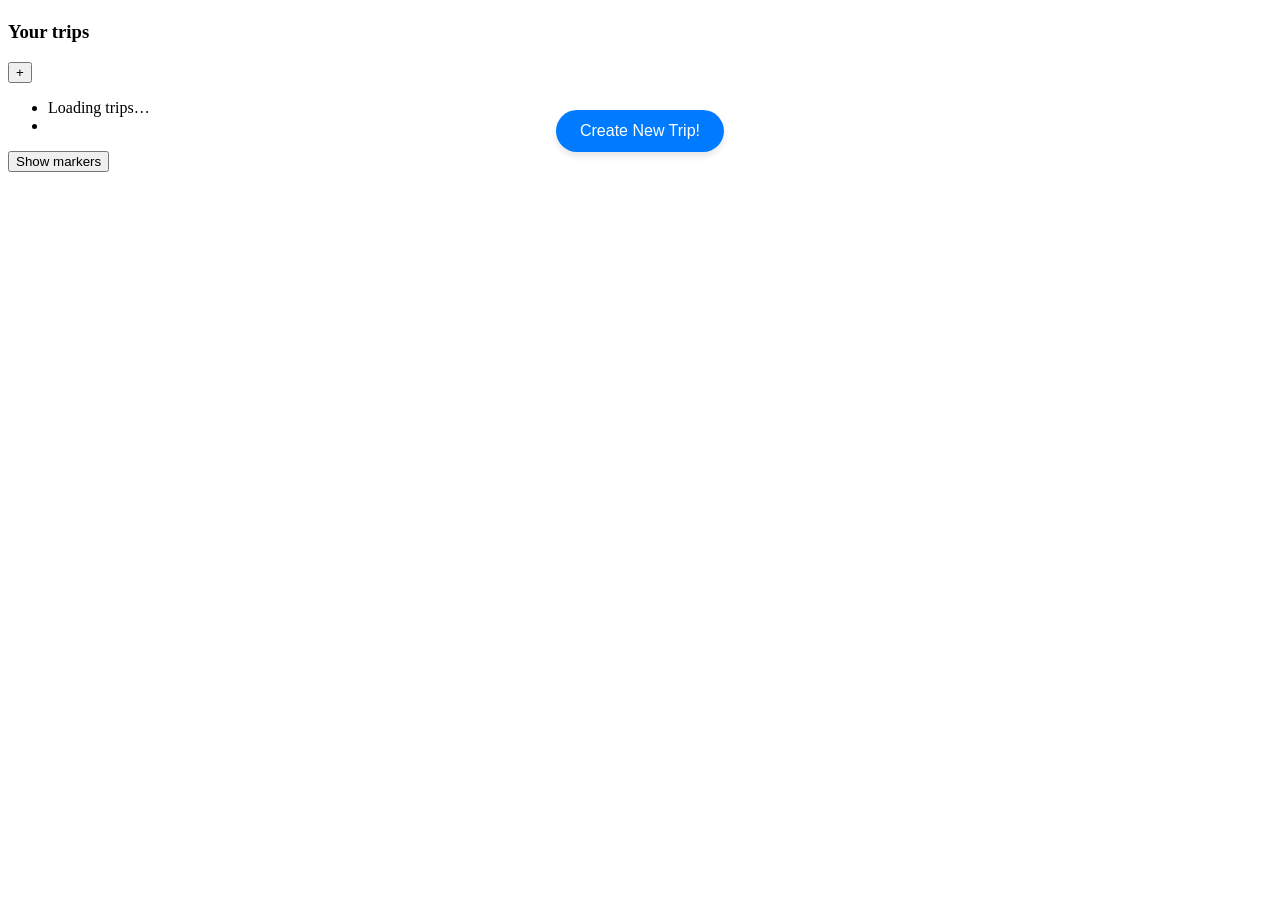
==== src/main/java/code/travelplanner/Frontend/html/home.html @ b84b3f61 "Added sideBarContainer identifier" ====
<!DOCTYPE html>

<html>

<head>

    <meta charset="UTF-8">

    <link href="https://api.mapbox.com/mapbox-gl-js/v3.1.2/mapbox-gl.css" rel="stylesheet" />
    <script src="https://api.mapbox.com/mapbox-gl-js/v3.1.2/mapbox-gl.js"></script>

    <link rel = "stylesheet" href = "../style/home.css">
    <script src = "../script/home.js" defer> </script>
    <script src = "../script/Map/mapInit.js" defer></script>
    <script src = "../script/Map/mapController.js" defer> </script>
    <script src = "../script/Map/mapMarkers.js" defer> </script>
    <script src = "../script/Map/mapNavigation.js" defer> </script>

</head>

<body>

<div id = "sideBarContainer">
    <div class = "sidebarUserName" id = "sidebarUserName"></div>

    <div id = "usernameHeader">
    </div>

    <div class = "tripsHeading">
        <h3>Your trips</h3>
        <button id = "addTripIconBtn" type = "button" aria-label = "Create new trip">+</button>
    </div>

    <ul id = "tripList">
        <li class = "tripListLoading">Loading trips…</li>
        <li class = "tripListItem"></li>
    </ul>
</div>

<div id="mapContainer">
    <div id = "map"></div>

    <button id="renderMarkers"> Show markers </button>
    <button id="addTripBtn"> Create New Trip! </button>

    <div id = "tripFormContainer" class = "hidden">
        <h2> Create New Trip </h2>
        <form id = "tripForm">
            <div class = "formGroup">
                <label for = "title"> Trip Title: </label>
                <input type = "text" id = "title" required placeholder = "e.g. London to Berlin 2026">
            </div>

            <div class = "formGroup">
                <label for="waypoints"> Waypoints (comma separated): </label>
                <input type = "text" id = "waypoints" placeholder = "e.g. London, Paris, Berlin">
            </div>

            <div class = "formRow">
                <div class = formGroup>
                    <label for = "startDate"> Start Date: </label>
                    <input type = "date" id = "startDate" required>
                </div>
                <div class = "formGroup">
                    <label for = "endDate"> End Date: </label>
                    <input type = "date" id = "endDate" required>
                </div>
            </div>

            <div class = "formActions">
                <button type = "submit" id = "saveTripBtn"> Create Trip </button>
                <button type = "button" id = "cancelTripBtn"> Cancel Trip </button>
            </div>
        </form>
    </div>
</div>


</body>
</html>
---- src/main/java/code/travelplanner/Frontend/style/home.css ----
/* Container holding the map and absolute elements */
#mapContainer {
    position: relative;
}

/* Style for the trigger button at the bottom center of the map */
#addTripBtn {
    position: absolute;
    bottom: 20px;
    left: 50%;
    transform: translateX(-50%);
    z-index: 1000; /* Keeps it above the map layer */
    padding: 12px 24px;
    background-color: #007bff;
    color: white;
    border: none;
    border-radius: 25px;
    cursor: pointer;
    font-size: 16px;
    box-shadow: 0 4px 6px rgba(0,0,0,0.1);
}

/* Form overlay configuration */
#tripFormContainer {
    position: absolute;
    top: 0;
    left: 0;
    width: 100%;
    height: 100%;
    background-color: #ffffff; /* White background covers the map */
    z-index: 1001; /* Sits directly over the map and button */
    padding: 40px;
    box-sizing: border-box;
    display: flex;
    flex-direction: column;
    justify-content: center;
}

/* Helper class to toggle visibility */
.hidden {
    display: none !important;
}

/* Quick styles for your form fields */
.formGroup { margin-bottom: 20px; display: flex; flex-direction: column; }
.formRow { display: flex; gap: 20px; }
.formRow .formGroup { flex: 1; }
input { padding: 10px; border: 1px solid #ccc; border-radius: 4px; font-size: 16px; }
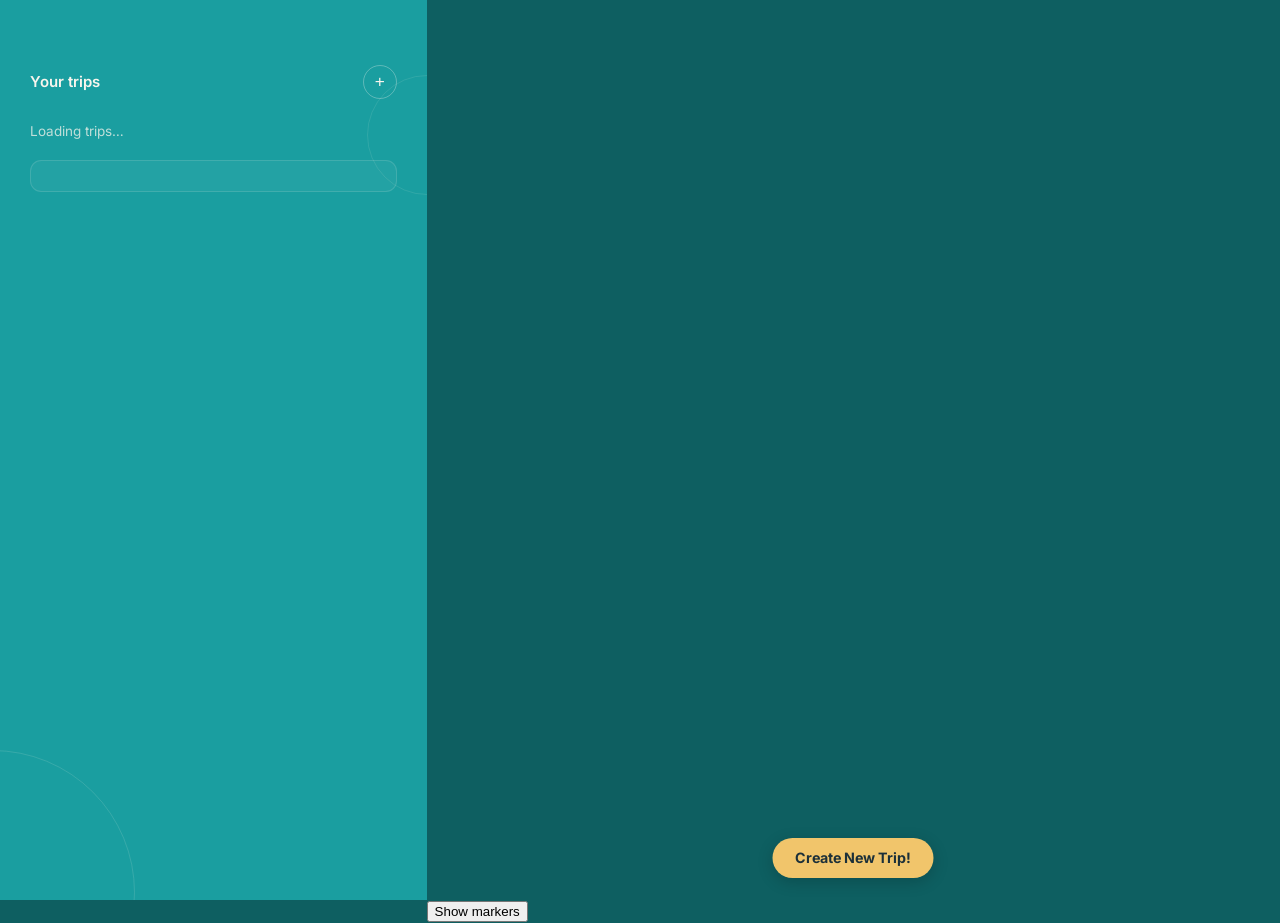
==== commit 92066a8f: "Added HTML for waypoints and member details tabs" ====
--- a/src/main/java/code/travelplanner/Frontend/html/home.html
+++ b/src/main/java/code/travelplanner/Frontend/html/home.html
@@ -10,11 +10,11 @@
     <script src="https://api.mapbox.com/mapbox-gl-js/v3.1.2/mapbox-gl.js"></script>
 
     <link rel = "stylesheet" href = "../style/home.css">
-    <script src = "../script/home.js" defer> </script>
-    <script src = "../script/Map/mapInit.js" defer></script>
-    <script src = "../script/Map/mapController.js" defer> </script>
-    <script src = "../script/Map/mapMarkers.js" defer> </script>
-    <script src = "../script/Map/mapNavigation.js" defer> </script>
+    <script src = "../script/home.js" type = "module" defer> </script>
+    <script src = "../script/Map/mapInit.js" type = "module" defer></script>
+    <script src = "../script/Map/mapController.js" type = "module" defer> </script>
+    <script src = "../script/Map/mapMarkers.js" type = "module" defer> </script>
+    <script src = "../script/Map/mapNavigation.js" type = "module" defer> </script>
 
 </head>
 
@@ -35,6 +35,37 @@
         <li class = "tripListLoading">Loading trips…</li>
         <li class = "tripListItem"></li>
     </ul>
+
+    <div id="tripDetailPanel" class="detail-panel">
+        <button class="back-button" id="backToTripsBtn">← Back</button>
+        <p class="detail-kicker">Trip Details</p>
+        <h2 class="detail-trip-name" id="detailTripName">Loading...</h2>
+
+        <div class="detail-tabs">
+            <button class="tab-button is-active" data-target="viewWaypoints">Waypoints</button>
+            <button class="tab-button" data-target="viewPeople">People</button>
+        </div>
+
+        <div id="viewWaypoints" class="detail-view is-visible">
+            <div id="detailWaypointsList">
+            </div>
+
+            <button class="expandable-add-btn" id="addWaypointBtn">
+                <span class="icon">+</span>
+                <span class="text">Add Waypoint</span>
+            </button>
+        </div>
+
+        <div id="viewPeople" class="detail-view">
+            <div class="people-list" id="detailPeopleList">
+            </div>
+
+            <button class="expandable-add-btn" id="addPersonBtn">
+                <span class="icon">+</span>
+                <span class="text">Add Person</span>
+            </button>
+        </div>
+    </div>
 </div>
 
 <div id="mapContainer">
--- a/src/main/java/code/travelplanner/Frontend/style/home.css
+++ b/src/main/java/code/travelplanner/Frontend/style/home.css
@@ -1,48 +1,533 @@
-/* Container holding the map and absolute elements */
+/* ---------- Google Fonts ---------- */
+@import url('https://fonts.googleapis.com/css2?family=Fraunces:ital,wght@0,700;1,700&family=Inter:wght@400;500;600;700&display=swap');
+
+/* ---------- Design tokens ---------- */
+:root {
+    --teal:        #1a9ea0;
+    --teal-dark:   #157f81;
+    --teal-deeper: #0e5f61;
+    --gold:        #f1c56b;
+    --cream:       #f7f3e8;
+    --text-main:   #f8f5ed;
+    --text-muted:  #d8e7dc;
+    --card-bg:     rgba(255, 255, 255, 0.045);
+    --card-border: rgba(240, 242, 234, 0.14);
+    --radius-card: 0.75rem;
+    --radius-pill: 999px;
+}
+
+/* ---------- Global reset ---------- */
+*, *::before, *::after { box-sizing: border-box; }
+
+html, body {
+    margin: 0;
+    padding: 0;
+    height: 100%;
+    font-family: 'Inter', -apple-system, "Segoe UI", Helvetica, Arial, sans-serif;
+    font-size: 15px;
+    line-height: 1.5;
+}
+
+body {
+    display: flex;
+    height: 100vh;
+    overflow: hidden;
+    background: #0e5f61;
+}
+
+/* ---------- Sidebar ---------- */
+#sideBarContainer {
+    width: 33.33%;
+    height: 100vh;
+    background: var(--teal);
+    color: var(--text-main);
+    padding: clamp(1.5rem, 4vw, 3rem) clamp(1.25rem, 3vw, 2rem);
+    overflow-y: auto;
+    overflow-x: hidden;
+    display: flex;
+    flex-direction: column;
+    position: relative;
+}
+
+/* Decorative rings */
+#sideBarContainer::before,
+#sideBarContainer::after {
+    content: "";
+    position: absolute;
+    border: 1px solid rgba(218, 235, 220, 0.15);
+    border-radius: 50%;
+    pointer-events: none;
+    z-index: 0;
+}
+#sideBarContainer::before {
+    width: 19rem;
+    height: 19rem;
+    left: -10rem;
+    bottom: -9rem;
+}
+#sideBarContainer::after {
+    width: 8rem;
+    height: 8rem;
+    right: -4rem;
+    top: 5rem;
+    opacity: 0.75;
+}
+
+#sideBarContainer > * { position: relative; z-index: 1; }
+
+/* ---------- Profile eyebrow ---------- */
+.profileEyebrow {
+    display: flex;
+    align-items: center;
+    gap: 0.5rem;
+    text-transform: uppercase;
+    letter-spacing: 0.16em;
+    font-size: 0.7rem;
+    font-weight: 600;
+    margin: 0 0 0.9rem;
+    color: var(--text-main);
+}
+
+.profileDot {
+    width: 0.55rem;
+    height: 0.55rem;
+    background: var(--gold);
+    border-radius: 50%;
+    display: inline-block;
+    flex-shrink: 0;
+}
+
+/* ---------- Username heading ---------- */
+.usernameHeader {
+    margin: 0 0 2.5rem;
+}
+
+.usernameHeader h1 {
+    font-family: 'Fraunces', Georgia, 'Times New Roman', serif;
+    font-weight: 700;
+    font-size: clamp(1.85rem, 3.5vw, 2.4rem);
+    line-height: 1.05;
+    color: var(--text-main);
+    margin: 0;
+    max-width: 9ch;
+    word-break: normal;
+    overflow-wrap: break-word;
+}
+
+/* ---------- Trips heading row ---------- */
+.tripsHeading {
+    display: flex;
+    align-items: center;
+    justify-content: space-between;
+    margin-bottom: 1rem;
+}
+
+.tripsHeading h3 {
+    font-size: 1rem;
+    font-weight: 600;
+    margin: 0;
+    color: var(--text-main);
+}
+
+/* ---------- Add-trip icon button ---------- */
+#addTripIconBtn {
+    width: 2.25rem;
+    height: 2.25rem;
+    border-radius: var(--radius-pill);
+    border: 1px solid rgba(248, 245, 237, 0.3);
+    background: transparent;
+    color: var(--text-main);
+    font-size: 1.15rem;
+    line-height: 1;
+    cursor: pointer;
+    display: inline-flex;
+    align-items: center;
+    justify-content: center;
+    transition: background 180ms ease, color 180ms ease, border-color 180ms ease;
+    padding: 0;
+}
+#addTripIconBtn:hover,
+#addTripIconBtn:focus-visible {
+    background: var(--gold);
+    color: #263a44;
+    border-color: var(--gold);
+    outline: none;
+}
+
+/* ---------- Trip list ---------- */
+#tripList {
+    list-style: none;
+    margin: 0;
+    padding: 0;
+    display: grid;
+    gap: 0.75rem;
+}
+
+/* ---------- Trip card ---------- */
+.tripListItem {
+    width: 100%;
+    text-align: left;
+    padding: 1rem 1rem 1rem 1.1rem;
+    border-radius: var(--radius-card);
+    background: var(--card-bg);
+    border: 1px solid var(--card-border);
+    color: inherit;
+    cursor: pointer;
+    display: flex;
+    align-items: center;
+    justify-content: space-between;
+    gap: 0.75rem;
+    transition: transform 180ms ease, background 180ms ease, border-color 180ms ease;
+    font-family: inherit;
+    font-size: inherit;
+}
+.tripListItem:hover,
+.tripListItem:focus-visible {
+    transform: translateX(4px);
+    background: rgba(255, 255, 255, 0.1);
+    border-color: rgba(241, 197, 107, 0.7);
+    outline: none;
+}
+.tripListItem.active,
+.tripListItem.is-selected {
+    background: var(--cream);
+    color: #1c3039;
+    border-color: var(--cream);
+    box-shadow: 0 10px 28px rgba(10, 20, 24, 0.18);
+}
+
+.tripTitle {
+    font-size: 0.95rem;
+    font-weight: 500;
+    overflow: hidden;
+    text-overflow: ellipsis;
+    white-space: nowrap;
+    min-width: 0;
+}
+
+/* ---------- Role badge ---------- */
+.roleBadge {
+    flex-shrink: 0;
+    font-size: 0.64rem;
+    letter-spacing: 0.09em;
+    font-weight: 700;
+    border: 1px solid currentColor;
+    border-radius: var(--radius-pill);
+    padding: 0.28rem 0.55rem;
+    text-transform: uppercase;
+    white-space: nowrap;
+}
+
+/* ---------- List states ---------- */
+.tripListLoading,
+.tripListEmpty,
+.tripListError {
+    opacity: 0.75;
+    font-size: 0.9rem;
+    padding: 0.5rem 0;
+}
+
+/* ---------- Detail panel ---------- */
+.detail-panel {
+    display: none;
+    animation: detailIn 260ms ease both;
+}
+.detail-panel.is-visible { display: block; }
+
+@keyframes detailIn {
+    from { opacity: 0; transform: translateX(-10px); }
+    to   { opacity: 1; transform: translateX(0); }
+}
+
+.back-button {
+    border: 0;
+    background: transparent;
+    color: var(--text-muted);
+    padding: 0;
+    cursor: pointer;
+    display: inline-flex;
+    align-items: center;
+    gap: 0.45rem;
+    margin-bottom: 1.6rem;
+    font-size: 0.9rem;
+    font-family: inherit;
+    text-decoration: underline;
+    text-underline-offset: 0.25rem;
+    transition: color 180ms ease;
+}
+.back-button:hover,
+.back-button:focus-visible {
+    color: var(--gold);
+    outline: 2px solid var(--gold);
+    outline-offset: 4px;
+    border-radius: 0.2rem;
+}
+
+.detail-kicker {
+    margin: 0;
+    color: var(--text-muted);
+    text-transform: uppercase;
+    letter-spacing: 0.12em;
+    font-size: 0.72rem;
+    font-weight: 600;
+}
+
+.detail-trip-name {
+    font-family: 'Fraunces', Georgia, 'Times New Roman', serif;
+    font-weight: 700;
+    font-size: clamp(1.4rem, 2.5vw, 1.85rem);
+    line-height: 1.05;
+    margin: 0.45rem 0 0.5rem;
+    color: var(--text-main);
+}
+
+/* ---------- Detail tabs ---------- */
+.detail-tabs {
+    display: grid;
+    grid-template-columns: 1fr 1fr;
+    gap: 0.55rem;
+    margin: 1.6rem 0 1.25rem;
+}
+
+.tab-button {
+    border: 1px solid rgba(248, 245, 237, 0.3);
+    background: transparent;
+    color: var(--text-main);
+    min-height: 2.7rem;
+    padding: 0.55rem 0.75rem;
+    border-radius: 0.55rem;
+    cursor: pointer;
+    font-family: inherit;
+    font-size: 0.9rem;
+    font-weight: 500;
+    transition: background 180ms ease, color 180ms ease, border-color 180ms ease;
+}
+.tab-button:hover,
+.tab-button:focus-visible {
+    border-color: var(--gold);
+    outline: none;
+}
+.tab-button.is-active {
+    background: var(--cream);
+    color: #263a44;
+    border-color: var(--cream);
+    font-weight: 700;
+}
+
+/* ---------- Tab views ---------- */
+.detail-view { display: none; }
+.detail-view.is-visible {
+    display: block;
+    animation: fadeUp 220ms ease both;
+}
+
+@keyframes fadeUp {
+    from { opacity: 0; transform: translateY(6px); }
+    to   { opacity: 1; transform: translateY(0); }
+}
+
+/* ---------- Waypoint timeline ---------- */
+.waypoint-item {
+    display: grid;
+    grid-template-columns: 2.15rem minmax(0, 1fr);
+    gap: 0.8rem;
+}
+
+.waypoint-marker {
+    display: flex;
+    flex-direction: column;
+    align-items: center;
+}
+
+.waypoint-dot {
+    width: 0.78rem;
+    height: 0.78rem;
+    background: var(--gold);
+    border: 3px solid var(--cream);
+    border-radius: 50%;
+    box-shadow: 0 0 0 1px var(--gold);
+    margin-top: 0.25rem;
+    flex: 0 0 auto;
+}
+
+.waypoint-line {
+    width: 2px;
+    background: rgba(216, 231, 220, 0.42);
+    flex: 1;
+    min-height: 1rem;
+    margin: 0.35rem 0;
+}
+
+.waypoint-copy { padding-bottom: 0.65rem; }
+
+.waypoint-name {
+    margin: 0;
+    font-weight: 700;
+    font-size: 0.95rem;
+    color: var(--text-main);
+}
+
+.waypoint-note {
+    margin: 0.2rem 0 0;
+    color: var(--text-muted);
+    font-size: 0.85rem;
+    opacity: 0.9;
+}
+
+.travel-time {
+    display: flex;
+    align-items: center;
+    gap: 0.4rem;
+    color: var(--gold);
+    padding: 0.2rem 0 1rem;
+    font-size: 0.85rem;
+    font-weight: 700;
+}
+
+/* ---------- People list ---------- */
+.people-list { display: grid; gap: 0.7rem; }
+
+.person-row {
+    display: flex;
+    align-items: center;
+    gap: 0.75rem;
+    padding: 0.75rem;
+    border: 1px solid rgba(248, 245, 237, 0.16);
+    border-radius: 0.7rem;
+    background: rgba(255, 255, 255, 0.045);
+}
+
+.person-initials {
+    width: 2.35rem;
+    height: 2.35rem;
+    display: grid;
+    place-items: center;
+    border-radius: 50%;
+    background: #75b49b;
+    color: #173038;
+    font-size: 0.74rem;
+    font-weight: 700;
+    flex: 0 0 auto;
+}
+
+.person-copy { min-width: 0; }
+
+.person-name {
+    display: block;
+    font-weight: 700;
+    font-size: 0.9rem;
+    color: var(--text-main);
+}
+
+.person-role {
+    display: block;
+    color: var(--text-muted);
+    font-size: 0.78rem;
+    margin-top: 0.1rem;
+}
+
+/* ---------- Sidebar footer ---------- */
+.sidebar-status {
+    margin-top: auto;
+    padding-top: 2.5rem;
+    display: flex;
+    align-items: center;
+    gap: 0.55rem;
+    opacity: 0.78;
+    position: relative;
+    z-index: 1;
+    font-size: 0.8rem;
+    color: var(--text-muted);
+}
+
+/* ---------- Map container ---------- */
 #mapContainer {
     position: relative;
-}
-
-/* Style for the trigger button at the bottom center of the map */
+    width: 66.67%;
+    height: 100vh;
+    flex-shrink: 0;
+}
+
+#map {
+    width: 100%;
+    height: 100%;
+}
+
+/* ---------- Floating add-trip button (on map) ---------- */
 #addTripBtn {
     position: absolute;
-    bottom: 20px;
+    bottom: 1.5rem;
     left: 50%;
     transform: translateX(-50%);
-    z-index: 1000; /* Keeps it above the map layer */
-    padding: 12px 24px;
-    background-color: #007bff;
-    color: white;
+    z-index: 1000;
+    padding: 0.75rem 1.5rem;
+    background: var(--gold);
+    color: #1c3039;
     border: none;
-    border-radius: 25px;
+    border-radius: var(--radius-pill);
     cursor: pointer;
-    font-size: 16px;
-    box-shadow: 0 4px 6px rgba(0,0,0,0.1);
-}
-
-/* Form overlay configuration */
+    font-family: inherit;
+    font-size: 0.95rem;
+    font-weight: 700;
+    box-shadow: 0 4px 16px rgba(0, 0, 0, 0.18);
+    transition: background 180ms ease, transform 180ms ease;
+}
+#addTripBtn:hover,
+#addTripBtn:focus-visible {
+    background: #f5d285;
+    transform: translateX(-50%) translateY(-2px);
+    outline: none;
+}
+
+/* ---------- Trip form overlay ---------- */
 #tripFormContainer {
     position: absolute;
-    top: 0;
-    left: 0;
-    width: 100%;
-    height: 100%;
-    background-color: #ffffff; /* White background covers the map */
-    z-index: 1001; /* Sits directly over the map and button */
-    padding: 40px;
-    box-sizing: border-box;
+    inset: 0;
+    background: #ffffff;
+    z-index: 1001;
+    padding: 2.5rem;
     display: flex;
     flex-direction: column;
     justify-content: center;
-}
-
-/* Helper class to toggle visibility */
-.hidden {
-    display: none !important;
-}
-
-/* Quick styles for your form fields */
-.formGroup { margin-bottom: 20px; display: flex; flex-direction: column; }
-.formRow { display: flex; gap: 20px; }
+    overflow-y: auto;
+}
+
+/* ---------- Form helpers ---------- */
+.formGroup {
+    margin-bottom: 1.25rem;
+    display: flex;
+    flex-direction: column;
+    gap: 0.4rem;
+}
+
+.formGroup label {
+    font-size: 0.82rem;
+    font-weight: 600;
+    color: #263a44;
+    text-transform: uppercase;
+    letter-spacing: 0.08em;
+}
+
+.formRow {
+    display: flex;
+    gap: 1.25rem;
+}
+
 .formRow .formGroup { flex: 1; }
-input { padding: 10px; border: 1px solid #ccc; border-radius: 4px; font-size: 16px; }+
+input {
+    padding: 0.65rem 0.85rem;
+    border: 1px solid #ccc;
+    border-radius: 0.45rem;
+    font-size: 0.95rem;
+    font-family: inherit;
+    transition: border-color 180ms ease;
+}
+input:focus {
+    outline: none;
+    border-color: var(--teal);
+    box-shadow: 0 0 0 3px rgba(26, 158, 160, 0.15);
+}
+
+/* ---------- Utility ---------- */
+.hidden { display: none !important; }
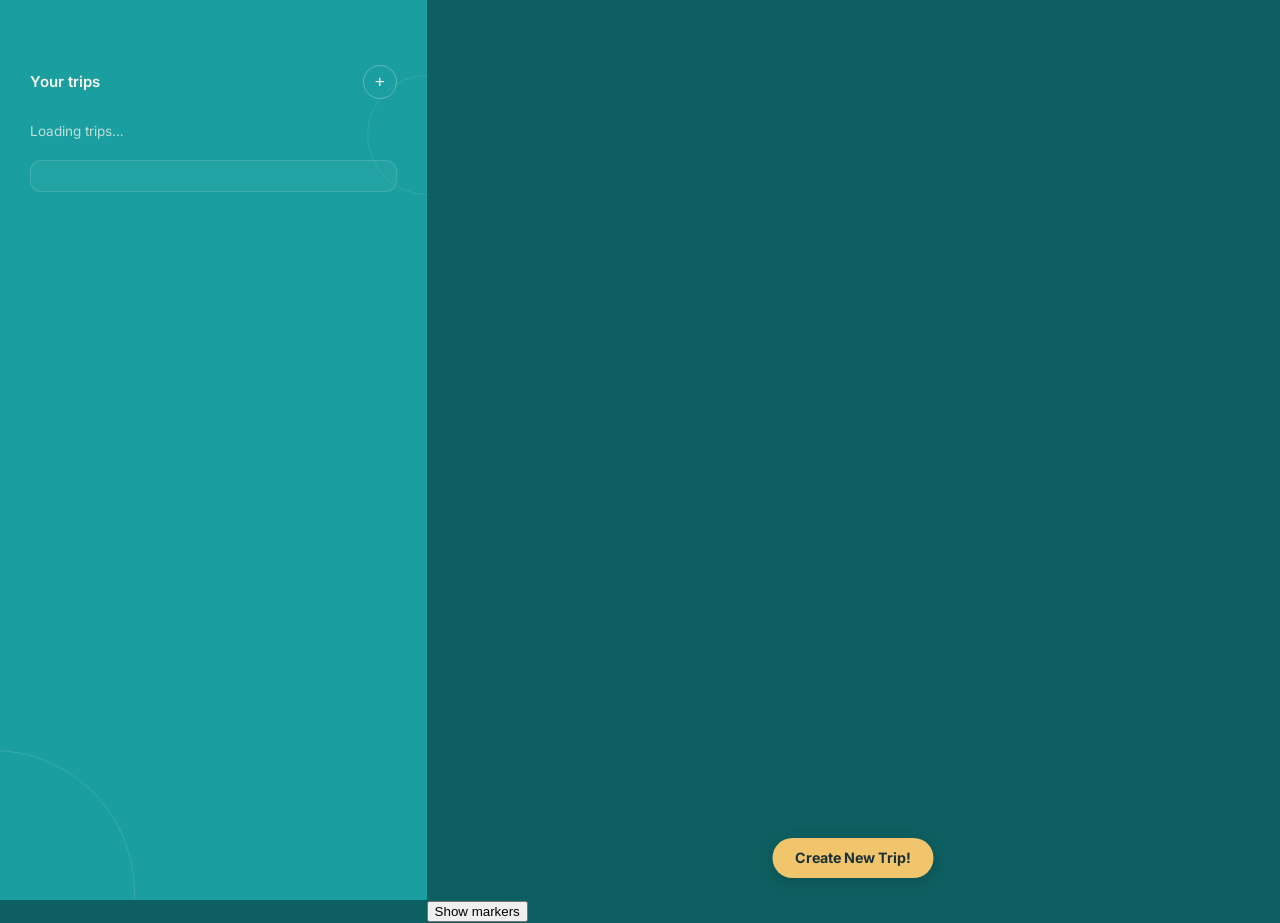
==== commit 74bd99c6: "Added HTML for adding members to the trip overlay" ====
--- a/src/main/java/code/travelplanner/Frontend/html/home.html
+++ b/src/main/java/code/travelplanner/Frontend/html/home.html
@@ -104,6 +104,25 @@
             </div>
         </form>
     </div>
+
+    <div id = "memberSearchOverlay" class = "hidden">
+        <div class = "member-search-panel">
+            <h2 class = "member-search-heading"> Add a member </h2>
+            <div class = "member-search-input-wrap">
+                <input
+                    type = "text"
+                    id = "memberSearchInput"
+                    class = "member-search-input"
+                    placeholder = "Search by name or email"
+                    autocomplete = "off"
+                />
+            </div>
+
+            <ul class = "member-results-list" id = "memberResultsList"></ul>
+            <button class = "member-cancel-btn" id = "memberCancelBtn"> Cancel </button>
+        </div>
+    </div>
+
 </div>
 
 
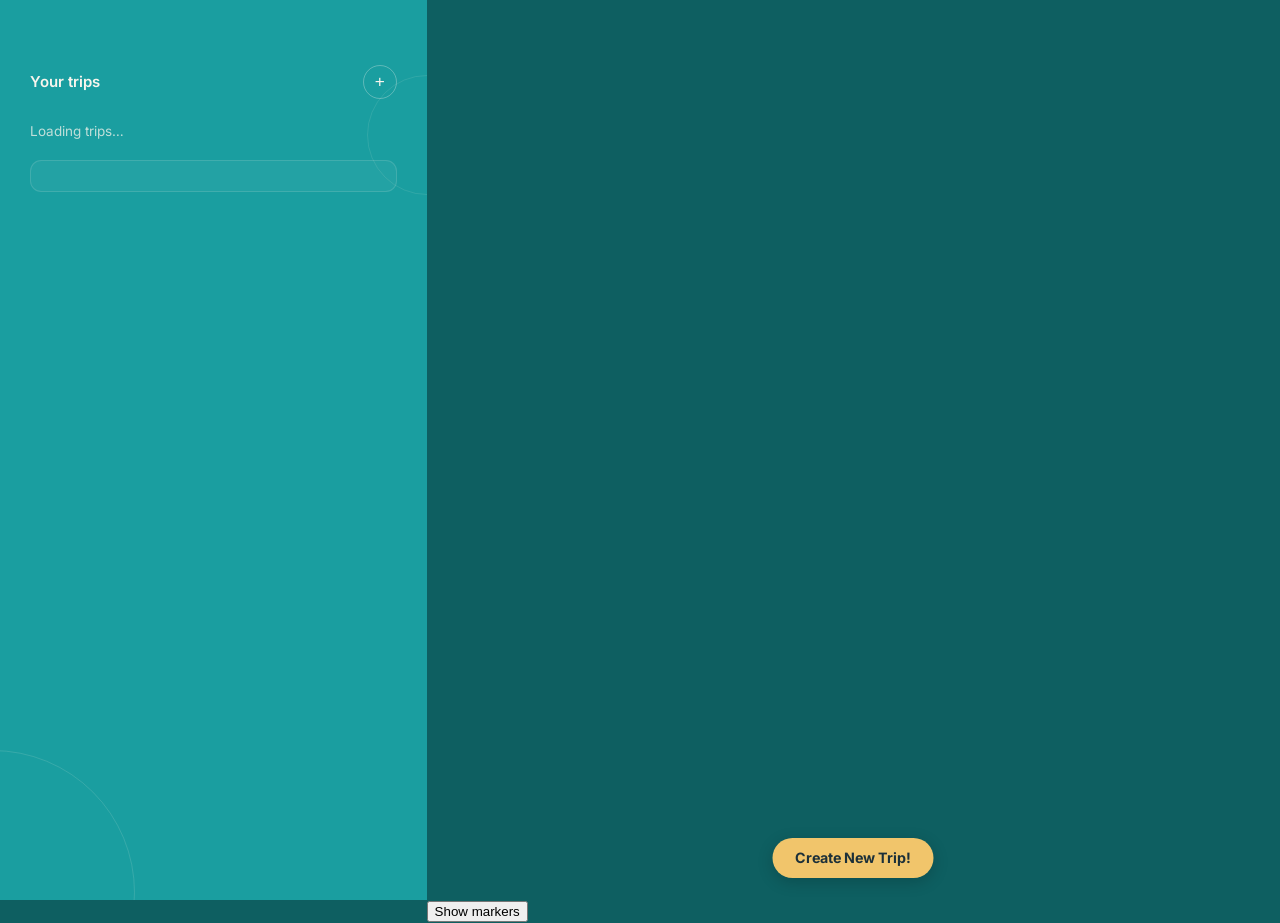
==== commit 7b8ca3b0: "Added html for delete member button" ====
--- a/src/main/java/code/travelplanner/Frontend/html/home.html
+++ b/src/main/java/code/travelplanner/Frontend/html/home.html
@@ -64,6 +64,11 @@
                 <span class="icon">+</span>
                 <span class="text">Add Person</span>
             </button>
+
+            <button class="expandable-add-btn owner-only hidden" id="deleteMemberBtn">
+                <span class="icon">−</span>
+                <span class="text">Delete Member</span>
+            </button>
         </div>
     </div>
 </div>
--- a/src/main/java/code/travelplanner/Frontend/style/home.css
+++ b/src/main/java/code/travelplanner/Frontend/style/home.css
@@ -530,4 +530,282 @@
 }
 
 /* ---------- Utility ---------- */
-.hidden { display: none !important; }+.hidden { display: none !important; }
+
+.expandable-add-btn {
+    display: inline-flex;
+    align-items: center;
+    justify-content: center;
+    margin-top: 1.5rem;
+    height: 2.5rem;
+    padding: 0 0.85rem;
+    background: var(--gold);
+    color: #1c3039;
+    border: none;
+    border-radius: var(--radius-pill);
+    cursor: pointer;
+    font-family: inherit;
+    font-size: 0.95rem;
+    font-weight: 700;
+    box-shadow: 0 4px 16px rgba(0, 0, 0, 0.18);
+    transition: background 180ms ease, transform 180ms ease;
+    white-space: nowrap;
+}
+
+.expandable-add-btn .icon {
+    font-size: 1.3rem;
+    line-height: 1;
+}
+
+/* Hide text by default and animate width on hover */
+.expandable-add-btn .text {
+    max-width: 0;
+    opacity: 0;
+    overflow: hidden;
+    transition: max-width 250ms ease, opacity 250ms ease, margin-left 250ms ease;
+}
+
+.expandable-add-btn:hover,
+.expandable-add-btn:focus-visible {
+    background: #f5d285;
+    outline: none;
+}
+
+.expandable-add-btn:hover .text,
+.expandable-add-btn:focus-visible .text {
+    max-width: 150px; /* Gives enough room for the text to expand */
+    opacity: 1;
+    margin-left: 0.5rem;
+}
+
+/* ── Member search overlay — sits over the map ───────────────────────── */
+#memberSearchOverlay {
+    position: absolute;
+    inset: 0;
+    background: #ffffff;
+    z-index: 1001;
+    padding: 2.5rem;
+    display: flex;
+    flex-direction: column;
+    justify-content: flex-start;
+    overflow-y: auto;
+}
+
+.member-search-panel {
+    width: 100%;
+    max-width: 480px;
+    display: flex;
+    flex-direction: column;
+    gap: 1.25rem;
+}
+
+.member-search-heading {
+    font-family: 'Fraunces', Georgia, serif;
+    font-size: 1.6rem;
+    font-weight: 700;
+    color: #1c3039;
+    margin: 0;
+}
+
+/* ── Search input ────────────────────────────────────────────────────── */
+.member-search-input-wrap {
+    display: flex;
+    align-items: center;
+    gap: 0.65rem;
+    border: 1px solid #ccc;
+    border-radius: 0.55rem;
+    padding: 0.65rem 0.85rem;
+    transition: border-color 180ms ease, box-shadow 180ms ease;
+}
+
+.member-search-input-wrap:focus-within {
+    border-color: var(--teal);
+    box-shadow: 0 0 0 3px rgba(26, 158, 160, 0.15);
+}
+
+.member-search-icon {
+    font-size: 1rem;
+    flex-shrink: 0;
+    opacity: 0.6;
+}
+
+.member-search-input {
+    border: none;
+    outline: none;
+    width: 100%;
+    font-family: inherit;
+    font-size: 0.95rem;
+    color: #1c3039;
+    padding: 0;
+    box-shadow: none;
+}
+
+/* ── Results list ────────────────────────────────────────────────────── */
+.member-results-list {
+    list-style: none;
+    margin: 0;
+    padding: 0;
+    display: flex;
+    flex-direction: column;
+    gap: 0.6rem;
+}
+
+.member-result-loading,
+.member-result-empty,
+.member-result-error {
+    font-size: 0.9rem;
+    color: #6b7280;
+    padding: 0.5rem 0;
+}
+
+.member-result-error { color: #dc2626; }
+
+/* ── Individual result row ───────────────────────────────────────────── */
+.member-result-item {
+    display: flex;
+    align-items: center;
+    justify-content: space-between;
+    gap: 0.75rem;
+    padding: 0.75rem 1rem;
+    border: 1px solid rgba(0, 0, 0, 0.1);
+    border-radius: 0.75rem;
+    background: #f9fafb;
+    transition: border-color 180ms ease, background 180ms ease;
+}
+
+.member-result-item:hover {
+    border-color: var(--teal);
+    background: #ffffff;
+}
+
+.member-result-info {
+    display: flex;
+    align-items: center;
+    gap: 0.75rem;
+    min-width: 0;
+}
+
+/* Avatar initials circle — matches person-initials in sidebar */
+.member-result-initials {
+    width: 2.35rem;
+    height: 2.35rem;
+    display: grid;
+    place-items: center;
+    border-radius: 50%;
+    background: #75b49b;
+    color: #173038;
+    font-size: 0.74rem;
+    font-weight: 700;
+    flex-shrink: 0;
+}
+
+.member-result-copy {
+    display: flex;
+    flex-direction: column;
+    min-width: 0;
+}
+
+.member-result-name {
+    font-weight: 700;
+    font-size: 0.9rem;
+    color: #1c3039;
+    white-space: nowrap;
+    overflow: hidden;
+    text-overflow: ellipsis;
+}
+
+.member-result-email {
+    font-size: 0.78rem;
+    color: #6b7280;
+    margin-top: 0.1rem;
+}
+
+/* Base role button — starts as a small circle like the + icon buttons */
+.member-role-btn {
+    display: inline-flex;
+    align-items: center;
+    justify-content: center;
+    height: 2rem;
+    padding: 0 0.6rem;
+    border-radius: var(--radius-pill);
+    border: none;
+    cursor: pointer;
+    font-family: inherit;
+    font-size: 0.85rem;
+    font-weight: 700;
+    white-space: nowrap;
+    transition: background 180ms ease, color 180ms ease,
+    max-width 250ms ease, padding 250ms ease;
+}
+
+.member-role-btn .icon {
+    font-size: 1.1rem;
+    line-height: 1;
+    flex-shrink: 0;
+}
+
+/* Text hidden by default — same pattern as .expandable-add-btn */
+.member-role-btn .text {
+    max-width: 0;
+    opacity: 0;
+    overflow: hidden;
+    transition: max-width 250ms ease, opacity 250ms ease, margin-left 250ms ease;
+}
+
+.member-role-btn:hover .text,
+.member-role-btn:focus-visible .text {
+    max-width: 120px;
+    opacity: 1;
+    margin-left: 0.4rem;
+}
+
+.member-role-btn:focus-visible {
+    outline: none;
+}
+
+/* Add Member button — teal */
+.member-role-btn--member {
+    background: var(--teal);
+    color: #ffffff;
+}
+
+.member-role-btn--member:hover,
+.member-role-btn--member:focus-visible {
+    background: var(--teal-dark);
+}
+
+/* Add Viewer button — outlined, matches the light card background */
+.member-role-btn--viewer {
+    background: transparent;
+    color: var(--teal);
+    border: 1px solid var(--teal);
+}
+
+.member-role-btn--viewer:hover,
+.member-role-btn--viewer:focus-visible {
+    background: var(--teal);
+    color: #ffffff;
+}
+
+/* ── Cancel button — matches gold add-trip button style ─────────────── */
+.member-cancel-btn {
+    align-self: center;
+    padding: 0.75rem 1.5rem;
+    background: var(--gold, #f1c56b);
+    color: #1c3039;
+    border: none;
+    border-radius: 999px;
+    cursor: pointer;
+    font-family: inherit;
+    font-size: 0.95rem;
+    font-weight: 700;
+    box-shadow: 0 4px 16px rgba(0, 0, 0, 0.1);
+    transition: background 180ms ease, transform 180ms ease;
+}
+
+.member-cancel-btn:hover,
+.member-cancel-btn:focus-visible {
+    background: #f5d285;
+    transform: translateY(-2px);
+    outline: none;
+}
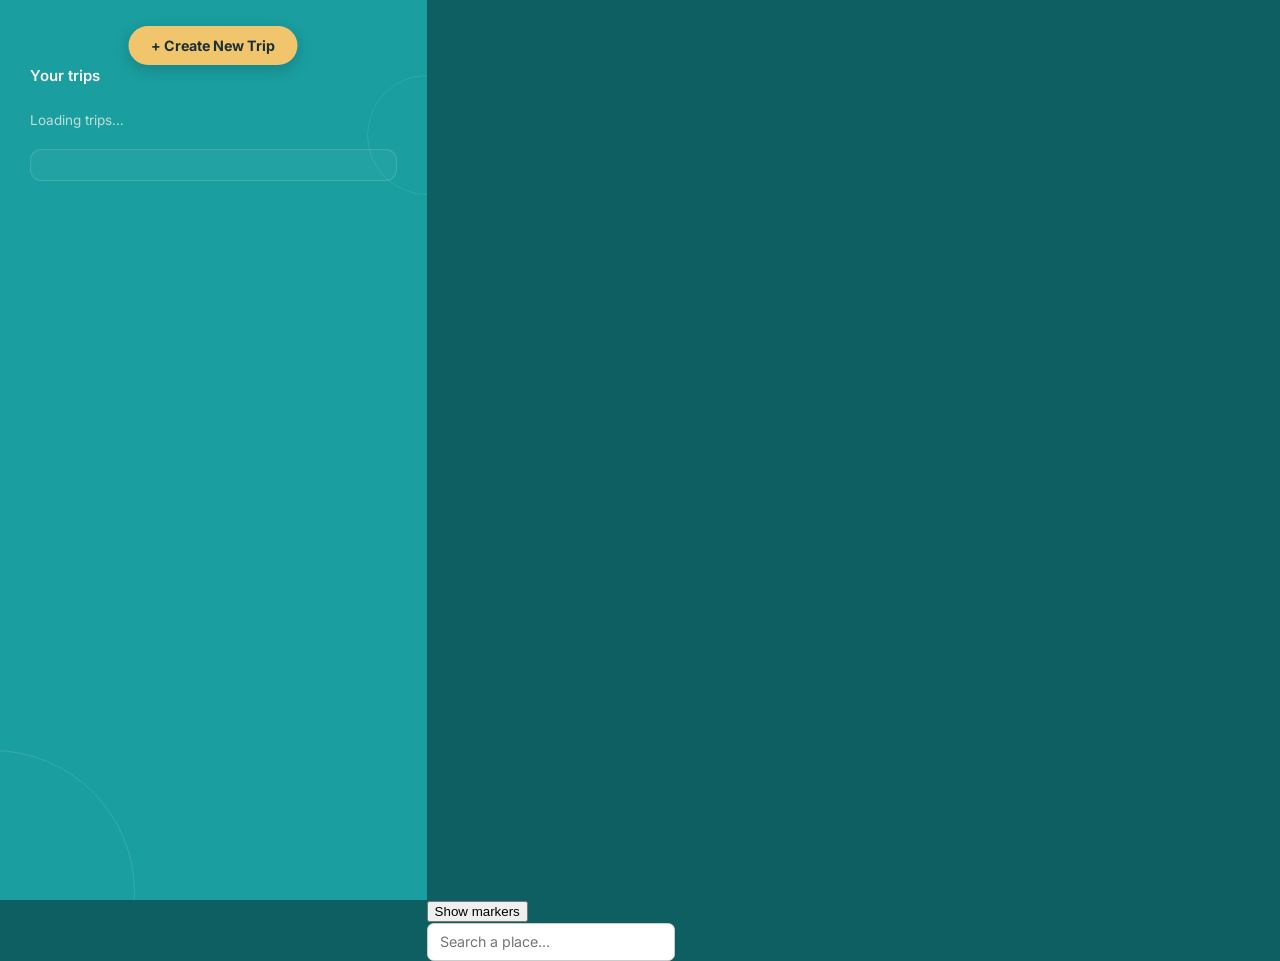
==== commit 1a824a81: "Added HTML for adding waypoint to existing trip and searching for places" ====
--- a/src/main/java/code/travelplanner/Frontend/html/home.html
+++ b/src/main/java/code/travelplanner/Frontend/html/home.html
@@ -28,7 +28,10 @@
 
     <div class = "tripsHeading">
         <h3>Your trips</h3>
-        <button id = "addTripIconBtn" type = "button" aria-label = "Create new trip">+</button>
+        <button id = "addTripBtn" title = "Create new trip">
+            <span class="icon">+</span>
+            <span class="text"> Create New Trip </span>
+        </button>
     </div>
 
     <ul id = "tripList">
@@ -49,11 +52,6 @@
         <div id="viewWaypoints" class="detail-view is-visible">
             <div id="detailWaypointsList">
             </div>
-
-            <button class="expandable-add-btn" id="addWaypointBtn">
-                <span class="icon">+</span>
-                <span class="text">Add Waypoint</span>
-            </button>
         </div>
 
         <div id="viewPeople" class="detail-view">
@@ -77,7 +75,7 @@
     <div id = "map"></div>
 
     <button id="renderMarkers"> Show markers </button>
-    <button id="addTripBtn"> Create New Trip! </button>
+    <button id="addToTripBtn" class = "add-to-trip-btn hidden"> Add To Trip </button>
 
     <div id = "tripFormContainer" class = "hidden">
         <h2> Create New Trip </h2>
@@ -128,8 +126,14 @@
         </div>
     </div>
 
+    <div class="map-wrapper">
+        <div class = "search-box">
+            <input type = "text" id = "placeInput" placeholder = "Search a place..." autocomplete = "off">
+            <ul id = "suggestionsList" class = "suggestions-dropdown"> </ul>
+        </div>
+    </div>
+
 </div>
-
 
 </body>
 </html>
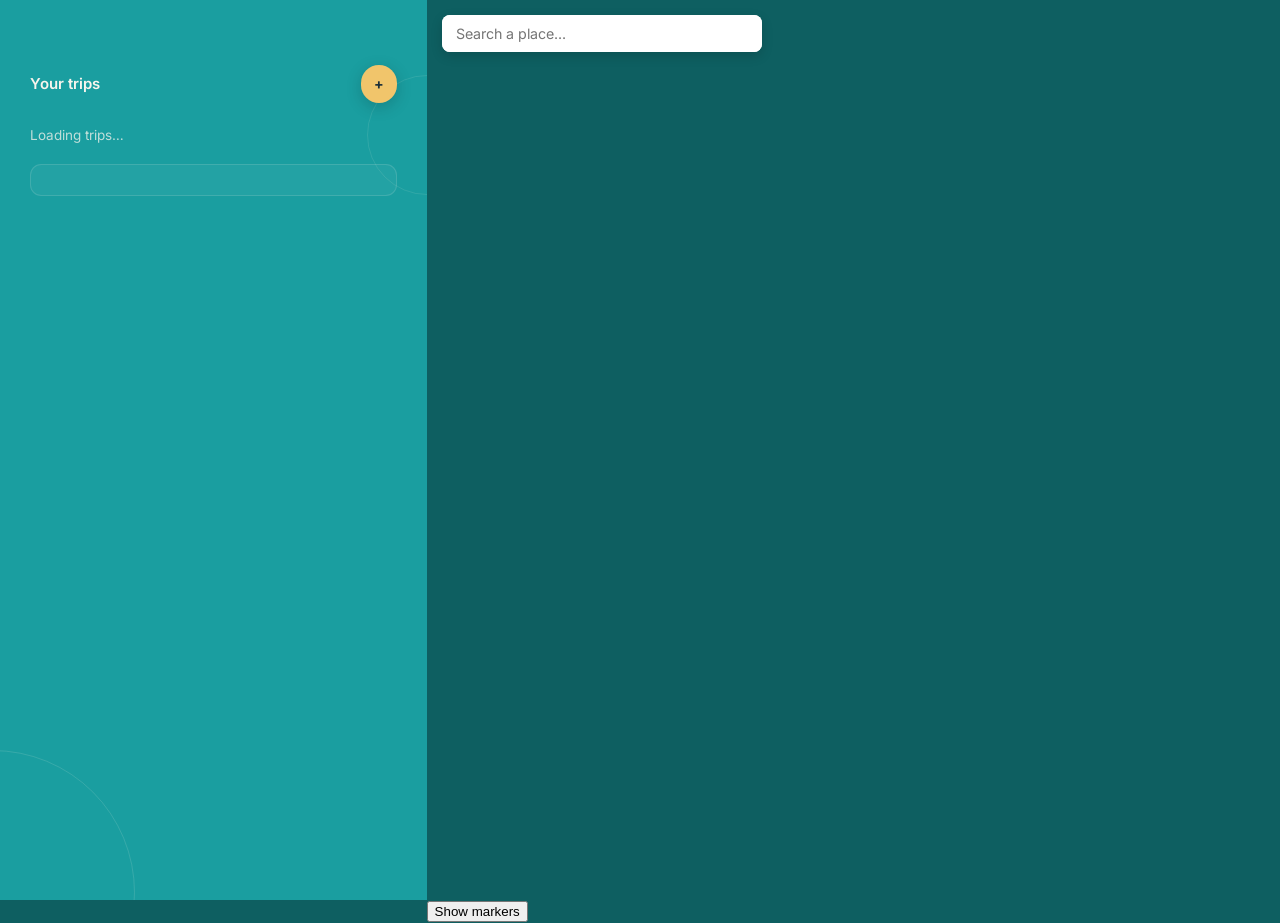
==== commit e9580cd3: "Added HTML for delete waypoint button" ====
--- a/src/main/java/code/travelplanner/Frontend/html/home.html
+++ b/src/main/java/code/travelplanner/Frontend/html/home.html
@@ -52,6 +52,11 @@
         <div id="viewWaypoints" class="detail-view is-visible">
             <div id="detailWaypointsList">
             </div>
+
+            <button id = "deleteWaypointBtn" class = "expandable-add-btn delete-btn">
+            <span class = "icon"> - </span>
+            <span class = "text"> Delete Waypoints </span>
+            </button>
         </div>
 
         <div id="viewPeople" class="detail-view">
--- a/src/main/java/code/travelplanner/Frontend/style/home.css
+++ b/src/main/java/code/travelplanner/Frontend/style/home.css
@@ -455,12 +455,11 @@
 
 /* ---------- Floating add-trip button (on map) ---------- */
 #addTripBtn {
-    position: absolute;
-    bottom: 1.5rem;
-    left: 50%;
-    transform: translateX(-50%);
-    z-index: 1000;
-    padding: 0.75rem 1.5rem;
+    display: inline-flex;
+    align-items: center;
+    justify-content: center;
+    height: 2.5rem;
+    padding: 0 0.85rem;
     background: var(--gold);
     color: #1c3039;
     border: none;
@@ -470,13 +469,27 @@
     font-size: 0.95rem;
     font-weight: 700;
     box-shadow: 0 4px 16px rgba(0, 0, 0, 0.18);
-    transition: background 180ms ease, transform 180ms ease;
+    transition: background 180ms ease;
+    white-space: nowrap;
 }
 #addTripBtn:hover,
 #addTripBtn:focus-visible {
     background: #f5d285;
-    transform: translateX(-50%) translateY(-2px);
     outline: none;
+}
+
+#addTripBtn:hover .text,
+#addTripBtn:focus-visible .text {
+    max-width: 150px;
+    opacity: 1;
+    margin-left: 0.5rem;
+}
+
+#addTripBtn .text {
+    max-width: 0;
+    opacity: 0;
+    overflow: hidden;
+    transition: max-width 250ms ease, opacity 250ms ease, margin-left 250ms ease;
 }
 
 /* ---------- Trip form overlay ---------- */
@@ -578,234 +591,233 @@
     margin-left: 0.5rem;
 }
 
-/* ── Member search overlay — sits over the map ───────────────────────── */
+.search-box {
+    position: absolute;
+    top: 15px;
+    left: 15px;
+    z-index: 10;
+    width: 320px;
+    background: #fff;
+    border-radius: 8px;
+    box-shadow: 0 4px 12px rgba(0,0,0,0.15);
+}
+
+.search-box input {
+    width: 100%;
+    padding: 10px 14px;
+    border: none;
+    border-radius: 8px;
+    outline: none;
+    box-sizing: border-box;
+}
+
+.suggestions-dropdown {
+    list-style: none;
+    margin: 0;
+    padding: 0;
+    max-height: 200px;
+    overflow-y: auto;
+}
+
+.suggestions-dropdown li {
+    padding: 10px 14px;
+    font-size: 0.85rem;
+    cursor: pointer;
+    border-top: 1px solid #eee;
+}
+
+.suggestions-dropdown li:hover { background-color: #f5f5f5; }
+
+/* Visual highlight while reordering with arrow keys */
+.waypoint-item.reordering {
+    border: 2px dashed #f59e0b;
+    background-color: rgba(245, 158, 11, 0.1);
+    outline: none;
+}
+
+/* Rounded oval button positioned in bottom-center of map */
+.add-to-trip-btn {
+    position: absolute;
+    bottom: 24px;
+    left: 50%;
+    transform: translateX(-50%);
+    z-index: 10; /* Ensures button renders above Mapbox canvas */
+
+    padding: 12px 28px;
+    border-radius: 9999px; /* Pill / Oval shape */
+    border: none;
+
+    background-color: #f6c453; /* Golden accent matching your UI */
+    color: #1a202c;
+    font-size: 0.95rem;
+    font-weight: 700;
+
+    box-shadow: 0 4px 14px rgba(0, 0, 0, 0.2);
+    cursor: pointer;
+    transition: transform 0.2s ease, background-color 0.2s ease;
+}
+
+.add-to-trip-btn:hover {
+    background-color: #f6c453;
+    transform: translateX(-50%) scale(1.03);
+}
+
+.add-to-trip-btn:active {
+    transform: translateX(-50%) scale(0.98);
+}
+
+/* Delete Member Button Styles */
+#deleteMemberBtn {
+    background: #e53e3e !important;
+    color: #ffffff !important;
+}
+
+#deleteMemberBtn:hover,
+#deleteMemberBtn:focus-visible {
+    background: #c53030 !important;
+}
+
+/* Active state for Delete Button */
+#deleteMemberBtn.is-active {
+    background: #9b2c2c !important;
+    box-shadow: 0 0 0 3px rgba(229, 62, 62, 0.4);
+}
+
+/* Red outline and hover feedback on member rows when delete mode is active */
+.person-row.delete-mode {
+    border-color: #e53e3e !important;
+    outline: 2px solid #e53e3e !important;
+    outline-offset: -2px;
+    cursor: pointer;
+    transition: outline 0.15s ease, border-color 0.15s ease, background-color 0.15s ease;
+}
+
+.person-row.delete-mode:hover {
+    background-color: rgba(229, 62, 62, 0.12) !important; /* Visual cue when hovering over a deletable row */
+}
+
+/* ---------- Add Member Modal Overlay ---------- */
+/* ---------- Member Search Overlay ---------- */
 #memberSearchOverlay {
     position: absolute;
     inset: 0;
-    background: #ffffff;
-    z-index: 1001;
-    padding: 2.5rem;
-    display: flex;
-    flex-direction: column;
-    justify-content: flex-start;
-    overflow-y: auto;
+    z-index: 1001; /* Layers above the Mapbox canvas */
+    background: rgba(14, 95, 97, 0.85); /* Semi-transparent backdrop */
+    backdrop-filter: blur(4px);
+    display: flex;
+    align-items: center;
+    justify-content: center;
+    padding: 2rem;
 }
 
 .member-search-panel {
     width: 100%;
-    max-width: 480px;
+    max-width: 420px;
+    background: #ffffff;
+    border-radius: var(--radius-card, 0.75rem);
+    padding: 2rem;
+    box-shadow: 0 12px 32px rgba(0, 0, 0, 0.25);
     display: flex;
     flex-direction: column;
     gap: 1.25rem;
 }
 
 .member-search-heading {
+    margin: 0;
     font-family: 'Fraunces', Georgia, serif;
     font-size: 1.6rem;
-    font-weight: 700;
     color: #1c3039;
-    margin: 0;
-}
-
-/* ── Search input ────────────────────────────────────────────────────── */
+    text-align: center;
+}
+
 .member-search-input-wrap {
-    display: flex;
-    align-items: center;
-    gap: 0.65rem;
-    border: 1px solid #ccc;
-    border-radius: 0.55rem;
-    padding: 0.65rem 0.85rem;
-    transition: border-color 180ms ease, box-shadow 180ms ease;
-}
-
-.member-search-input-wrap:focus-within {
+    width: 100%;
+}
+
+.member-search-input {
+    width: 100%;
+    padding: 0.75rem 1rem;
+    border: 1.5px solid #cbd5e1;
+    border-radius: 0.5rem;
+    font-size: 0.95rem;
+    color: #1e293b;
+    outline: none;
+    transition: border-color 0.2s ease, box-shadow 0.2s ease;
+}
+
+.member-search-input:focus {
     border-color: var(--teal);
     box-shadow: 0 0 0 3px rgba(26, 158, 160, 0.15);
 }
 
-.member-search-icon {
-    font-size: 1rem;
-    flex-shrink: 0;
-    opacity: 0.6;
-}
-
-.member-search-input {
-    border: none;
-    outline: none;
-    width: 100%;
-    font-family: inherit;
-    font-size: 0.95rem;
-    color: #1c3039;
-    padding: 0;
-    box-shadow: none;
-}
-
-/* ── Results list ────────────────────────────────────────────────────── */
 .member-results-list {
     list-style: none;
     margin: 0;
     padding: 0;
+    max-height: 200px;
+    overflow-y: auto;
     display: flex;
     flex-direction: column;
-    gap: 0.6rem;
-}
-
-.member-result-loading,
-.member-result-empty,
-.member-result-error {
+    gap: 0.5rem;
+}
+
+.member-results-list li {
+    padding: 0.65rem 0.85rem;
+    border-radius: 0.4rem;
+    background: #f8fafc;
+    border: 1px solid #e2e8f0;
+    cursor: pointer;
     font-size: 0.9rem;
-    color: #6b7280;
-    padding: 0.5rem 0;
-}
-
-.member-result-error { color: #dc2626; }
-
-/* ── Individual result row ───────────────────────────────────────────── */
-.member-result-item {
-    display: flex;
-    align-items: center;
-    justify-content: space-between;
-    gap: 0.75rem;
-    padding: 0.75rem 1rem;
-    border: 1px solid rgba(0, 0, 0, 0.1);
-    border-radius: 0.75rem;
-    background: #f9fafb;
-    transition: border-color 180ms ease, background 180ms ease;
-}
-
-.member-result-item:hover {
-    border-color: var(--teal);
-    background: #ffffff;
-}
-
-.member-result-info {
-    display: flex;
-    align-items: center;
-    gap: 0.75rem;
-    min-width: 0;
-}
-
-/* Avatar initials circle — matches person-initials in sidebar */
-.member-result-initials {
-    width: 2.35rem;
-    height: 2.35rem;
-    display: grid;
-    place-items: center;
-    border-radius: 50%;
-    background: #75b49b;
-    color: #173038;
-    font-size: 0.74rem;
-    font-weight: 700;
-    flex-shrink: 0;
-}
-
-.member-result-copy {
-    display: flex;
-    flex-direction: column;
-    min-width: 0;
-}
-
-.member-result-name {
-    font-weight: 700;
-    font-size: 0.9rem;
-    color: #1c3039;
-    white-space: nowrap;
-    overflow: hidden;
-    text-overflow: ellipsis;
-}
-
-.member-result-email {
-    font-size: 0.78rem;
-    color: #6b7280;
-    margin-top: 0.1rem;
-}
-
-/* Base role button — starts as a small circle like the + icon buttons */
-.member-role-btn {
-    display: inline-flex;
-    align-items: center;
-    justify-content: center;
-    height: 2rem;
-    padding: 0 0.6rem;
-    border-radius: var(--radius-pill);
+    color: #334155;
+    transition: background-color 0.15s ease;
+}
+
+.member-results-list li:hover {
+    background: #e2e8f0;
+}
+
+.member-cancel-btn {
+    width: 100%;
+    padding: 0.65rem;
     border: none;
-    cursor: pointer;
-    font-family: inherit;
-    font-size: 0.85rem;
-    font-weight: 700;
-    white-space: nowrap;
-    transition: background 180ms ease, color 180ms ease,
-    max-width 250ms ease, padding 250ms ease;
-}
-
-.member-role-btn .icon {
-    font-size: 1.1rem;
-    line-height: 1;
-    flex-shrink: 0;
-}
-
-/* Text hidden by default — same pattern as .expandable-add-btn */
-.member-role-btn .text {
-    max-width: 0;
-    opacity: 0;
-    overflow: hidden;
-    transition: max-width 250ms ease, opacity 250ms ease, margin-left 250ms ease;
-}
-
-.member-role-btn:hover .text,
-.member-role-btn:focus-visible .text {
-    max-width: 120px;
-    opacity: 1;
-    margin-left: 0.4rem;
-}
-
-.member-role-btn:focus-visible {
-    outline: none;
-}
-
-/* Add Member button — teal */
-.member-role-btn--member {
-    background: var(--teal);
-    color: #ffffff;
-}
-
-.member-role-btn--member:hover,
-.member-role-btn--member:focus-visible {
-    background: var(--teal-dark);
-}
-
-/* Add Viewer button — outlined, matches the light card background */
-.member-role-btn--viewer {
-    background: transparent;
-    color: var(--teal);
-    border: 1px solid var(--teal);
-}
-
-.member-role-btn--viewer:hover,
-.member-role-btn--viewer:focus-visible {
-    background: var(--teal);
-    color: #ffffff;
-}
-
-/* ── Cancel button — matches gold add-trip button style ─────────────── */
-.member-cancel-btn {
-    align-self: center;
-    padding: 0.75rem 1.5rem;
-    background: var(--gold, #f1c56b);
-    color: #1c3039;
-    border: none;
-    border-radius: 999px;
-    cursor: pointer;
-    font-family: inherit;
-    font-size: 0.95rem;
-    font-weight: 700;
-    box-shadow: 0 4px 16px rgba(0, 0, 0, 0.1);
-    transition: background 180ms ease, transform 180ms ease;
-}
-
-.member-cancel-btn:hover,
-.member-cancel-btn:focus-visible {
-    background: #f5d285;
-    transform: translateY(-2px);
-    outline: none;
+    background: #e2e8f0;
+    color: #475569;
+    font-weight: 600;
+    border-radius: 0.5rem;
+    cursor: pointer;
+    transition: background-color 0.2s ease;
+}
+
+.member-cancel-btn:hover {
+    background: #cbd5e1;
+    color: #1e293b;
+}
+
+/* Delete Waypoint Button Styles */
+#deleteWaypointBtn {
+    background: #e53e3e !important;
+    color: #ffffff !important;
+}
+
+#deleteWaypointBtn:hover,
+#deleteWaypointBtn:focus-visible {
+    background: #c53030 !important;
+}
+
+#deleteWaypointBtn.is-active {
+    background: #9b2c2c !important;
+    box-shadow: 0 0 0 3px rgba(229, 62, 62, 0.4);
+}
+
+/* Red outline highlight on waypoint items when delete mode is active */
+.waypoint-item.delete-mode {
+    border: 2px solid #e53e3e !important;
+    outline: 2px solid #e53e3e !important;
+    outline-offset: -2px;
+    cursor: pointer;
+    transition: outline 0.15s ease, border-color 0.15s ease, background-color 0.15s ease;
+}
+
+.waypoint-item.delete-mode:hover {
+    background-color: rgba(229, 62, 62, 0.12) !important;
 }
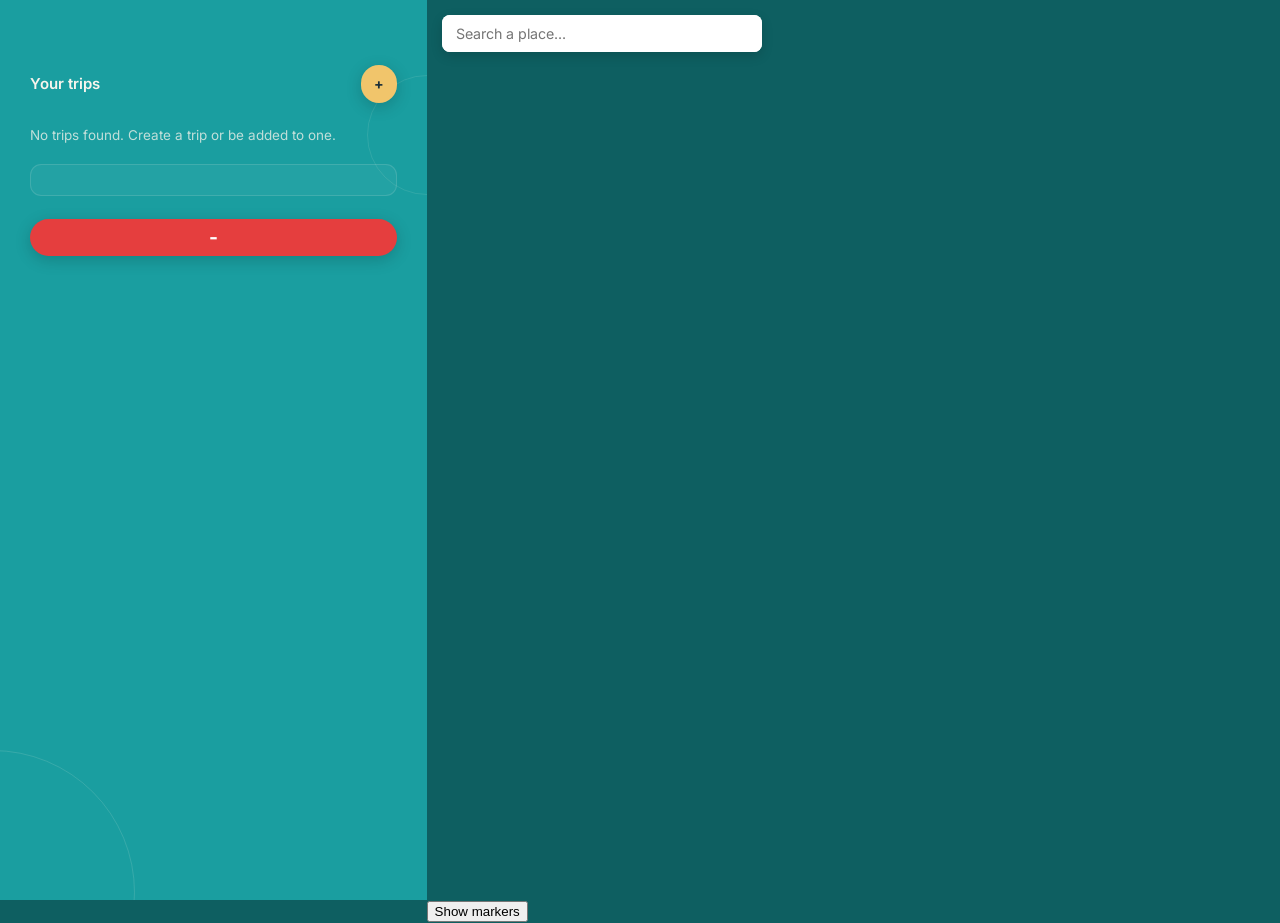
==== commit ffcee27a: "Added HTML for deleteTripBtn Rewrote sentence when no trips exist" ====
--- a/src/main/java/code/travelplanner/Frontend/html/home.html
+++ b/src/main/java/code/travelplanner/Frontend/html/home.html
@@ -35,9 +35,15 @@
     </div>
 
     <ul id = "tripList">
-        <li class = "tripListLoading">Loading trips…</li>
+        <li class = "tripListLoading">No trips found. Create a trip or be added to one.</li>
         <li class = "tripListItem"></li>
     </ul>
+
+    <button id = "deleteTripBtn" class = "expandable-add-btn delete-btn">
+        <span class = "icon"> - </span>
+        <span class = "text"> Delete Trips </span>
+    </button>
+
 
     <div id="tripDetailPanel" class="detail-panel">
         <button class="back-button" id="backToTripsBtn">← Back</button>
--- a/src/main/java/code/travelplanner/Frontend/style/home.css
+++ b/src/main/java/code/travelplanner/Frontend/style/home.css
@@ -666,36 +666,6 @@
     transform: translateX(-50%) scale(0.98);
 }
 
-/* Delete Member Button Styles */
-#deleteMemberBtn {
-    background: #e53e3e !important;
-    color: #ffffff !important;
-}
-
-#deleteMemberBtn:hover,
-#deleteMemberBtn:focus-visible {
-    background: #c53030 !important;
-}
-
-/* Active state for Delete Button */
-#deleteMemberBtn.is-active {
-    background: #9b2c2c !important;
-    box-shadow: 0 0 0 3px rgba(229, 62, 62, 0.4);
-}
-
-/* Red outline and hover feedback on member rows when delete mode is active */
-.person-row.delete-mode {
-    border-color: #e53e3e !important;
-    outline: 2px solid #e53e3e !important;
-    outline-offset: -2px;
-    cursor: pointer;
-    transition: outline 0.15s ease, border-color 0.15s ease, background-color 0.15s ease;
-}
-
-.person-row.delete-mode:hover {
-    background-color: rgba(229, 62, 62, 0.12) !important; /* Visual cue when hovering over a deletable row */
-}
-
 /* ---------- Add Member Modal Overlay ---------- */
 /* ---------- Member Search Overlay ---------- */
 #memberSearchOverlay {
@@ -794,23 +764,31 @@
 }
 
 /* Delete Waypoint Button Styles */
-#deleteWaypointBtn {
+#deleteWaypointBtn, #deleteTripBtn, #deleteMemberBtn {
     background: #e53e3e !important;
     color: #ffffff !important;
 }
 
 #deleteWaypointBtn:hover,
-#deleteWaypointBtn:focus-visible {
+#deleteWaypointBtn:focus-visible,
+#deleteTripBtn:focus-visible,
+#deleteTripBtn:hover,
+#deleteMemberBtn:hover,
+#deleteMemberBtn:focus-visible {
     background: #c53030 !important;
 }
 
-#deleteWaypointBtn.is-active {
+#deleteWaypointBtn.is-active,
+#deleteTripBtn.is-active,
+#deleteMemberBtn.is-active {
     background: #9b2c2c !important;
     box-shadow: 0 0 0 3px rgba(229, 62, 62, 0.4);
 }
 
 /* Red outline highlight on waypoint items when delete mode is active */
-.waypoint-item.delete-mode {
+.waypoint-item.delete-mode,
+.tripListItem.delete-mode,
+.person-row.delete-mode {
     border: 2px solid #e53e3e !important;
     outline: 2px solid #e53e3e !important;
     outline-offset: -2px;
@@ -818,6 +796,8 @@
     transition: outline 0.15s ease, border-color 0.15s ease, background-color 0.15s ease;
 }
 
-.waypoint-item.delete-mode:hover {
+.waypoint-item.delete-mode:hover,
+.tripListItem.delete-mode:hover,
+.person-row.delete-mode:hover {
     background-color: rgba(229, 62, 62, 0.12) !important;
 }
